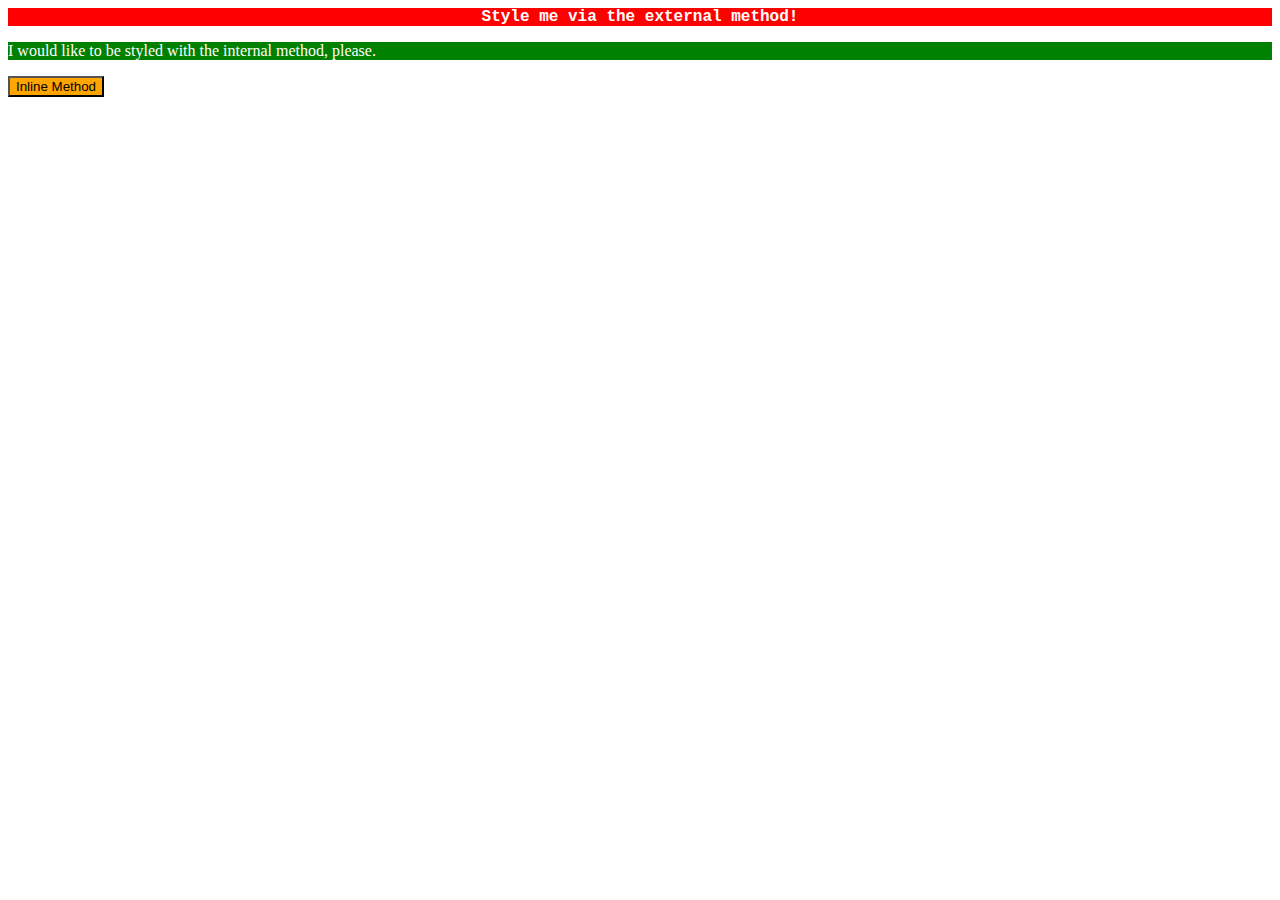
==== foundations/01-css-methods/index.html @ b9407baa "add style in three different ways" ====
<!DOCTYPE html>
<html lang="en">
  <head>
    <style>
      p {
        color: white;
        background-color: green;
      }
    </style>
    <link rel="stylesheet" href="style.css">
    <meta charset="UTF-8">
    <meta http-equiv="X-UA-Compatible" content="IE=edge">
    <meta name="viewport" content="width=device-width, initial-scale=1.0">
    <title>Methods for Adding CSS</title>
  </head>
  <body>
    <div> Style me via the external method!</div>
    <p>I would like to be styled with the internal method, please.</p>
    <button style="background-color: orange;">Inline Method</button>
  </body>
</html>
---- foundations/01-css-methods/style.css ----
div {
    color: white;
    background-color:red;
    font-weight: bold;
    text-align: center;
    font-family: 'Courier New', Courier, monospace;
}
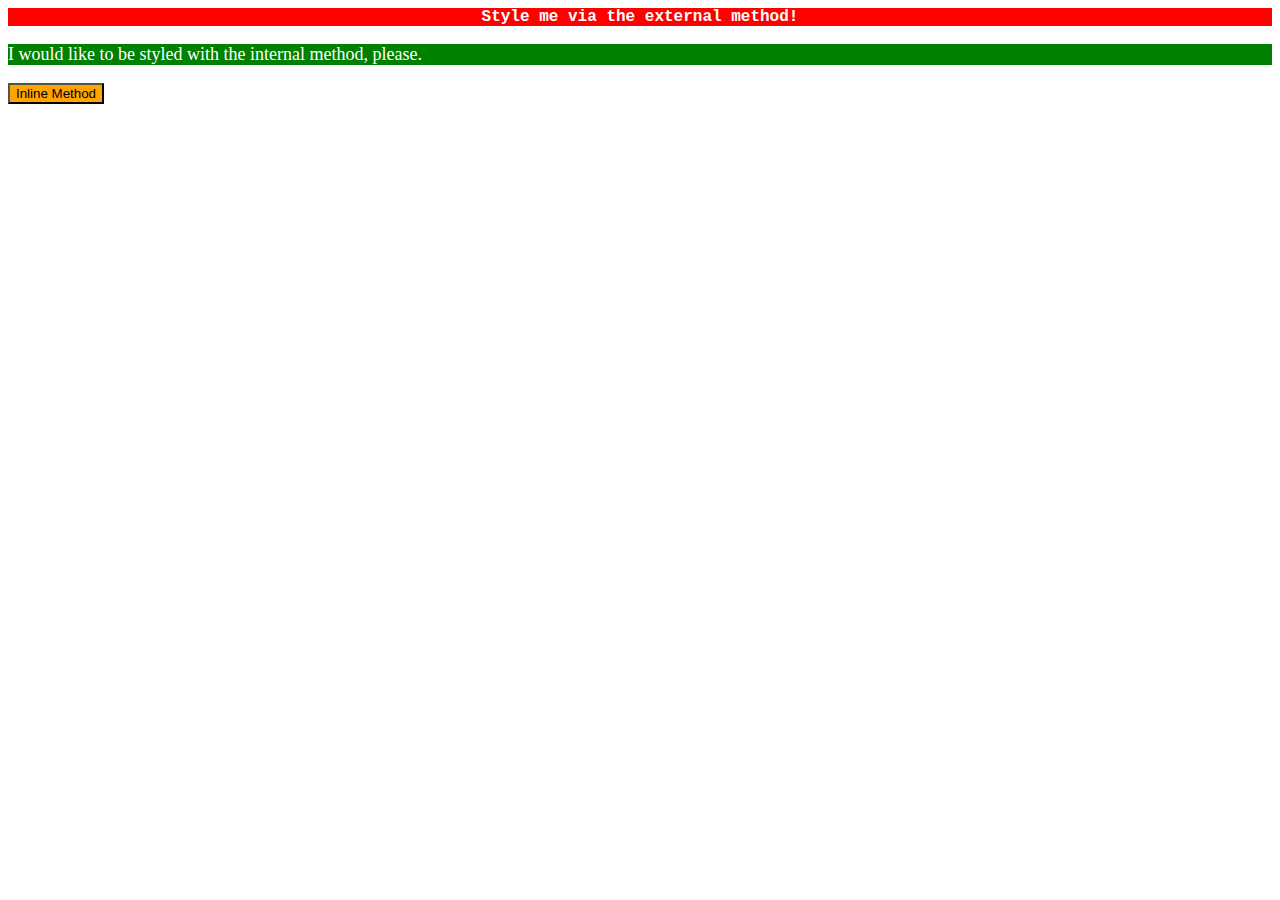
==== commit b076fd71: "change font-size p" ====
--- a/foundations/01-css-methods/index.html
+++ b/foundations/01-css-methods/index.html
@@ -1,11 +1,14 @@
 <!DOCTYPE html>
 <html lang="en">
   <head>
+
     <style>
       p {
         color: white;
         background-color: green;
+        font-size: 18px;
       }
+
     </style>
     <link rel="stylesheet" href="style.css">
     <meta charset="UTF-8">
